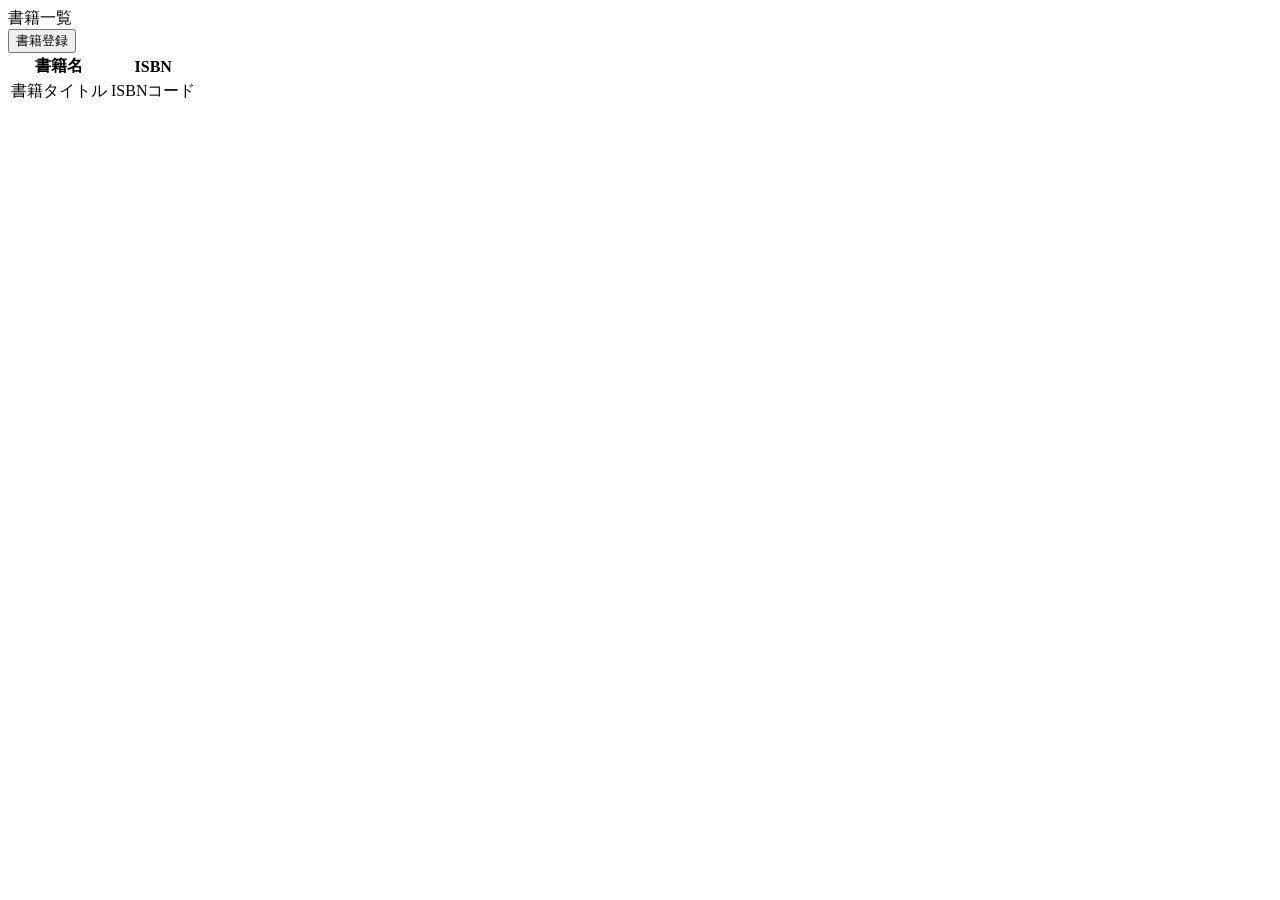
==== src/main/resources/templates/book/index.html @ 90cf123e "Merge pull request #4 from shiki-sato-mt/feature/book-index 書籍一覧画面のHTML/CSS修正　 バリデーションの場所と、255文字のチェッ" ====
<!DOCTYPE html>
<html lang="ja" xmlns:th="http://www.thymeleaf.org">
<head th:replace="~{common :: meta_header('書籍一覧',~{::link},~{::script})}">
    <title th:text="${title}+' | MTLibrary'"></title>
    <link rel="stylesheet" th:href="@{/css/book/index.css}" />
    <script type="text/javascript" th:src="@{/js/book/index.js}"></script>
</head>
<body>
    <div class="contents">
        <div th:replace="~{common :: main_sidebar}"></div>
        <div class="main_contents">
            <div th:replace="~{common :: header}"></div>
            <div class="inner_contens">
                <div class="page_title">書籍一覧</div>

                <dr>
                    <a th:href="@{/book/add}"> <button>書籍登録</button></a>
                </dr>
                <table class ="books_table">
                    <thead>
                        <tr>
                            <th>書籍名</th>
                            <th>ISBN</th>
                        </tr>
                    </thead>
                    <tbody>
                        <tr th:each="book : ${bookMstList}">
                            <td th:text="${book.title}">書籍タイトル</td>
                            <td th:text="${book.isbn}">ISBNコード</td>
                        </tr>
                    </tbody>
                </table>

            </div>
        </div>
    </div>
    <div th:replace="~{common :: footer}"></div>
</body>
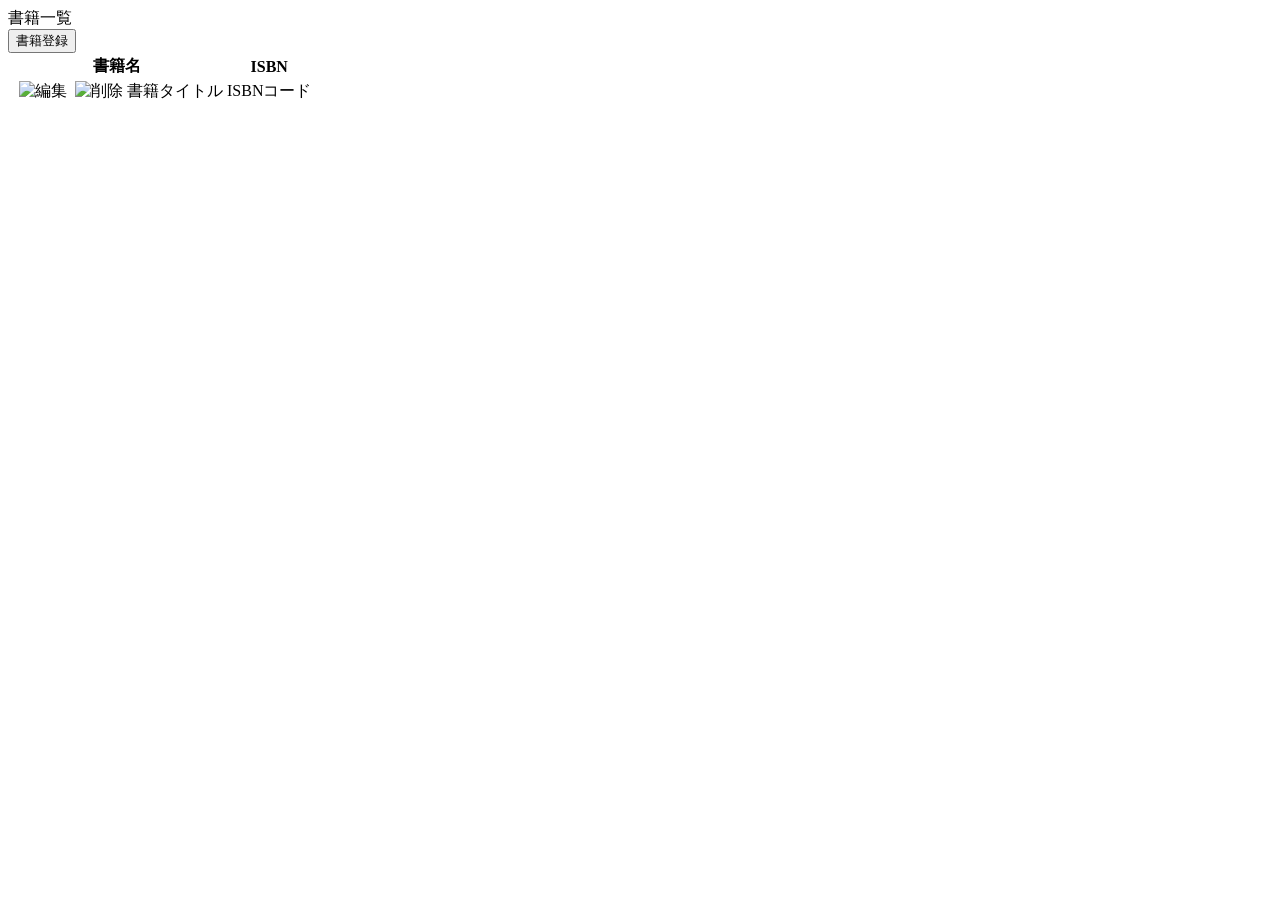
==== commit acaa509b: "Merge pull request #6 from shiki-sato-mt/feature/book-index2 Feature/book index2" ====
--- a/src/main/resources/templates/book/index.html
+++ b/src/main/resources/templates/book/index.html
@@ -12,10 +12,11 @@
             <div th:replace="~{common :: header}"></div>
             <div class="inner_contens">
                 <div class="page_title">書籍一覧</div>
+                 </div>
+                
 
-                <dr>
+
                     <a th:href="@{/book/add}"> <button>書籍登録</button></a>
-                </dr>
                 <table class ="books_table">
                     <thead>
                         <tr>
@@ -25,7 +26,21 @@
                     </thead>
                     <tbody>
                         <tr th:each="book : ${bookMstList}">
-                            <td th:text="${book.title}">書籍タイトル</td>
+                            <td>
+                                
+                                <!-- 編集ボタン -->
+                                <a th:href="@{/book/edit/{id}(id=${book.id})}" class="edit_btn" title="編集">
+                                    <img th:src="@{/images/icons/edit.png}" alt="編集" style="width:20px; height:20px; margin-left:8px;" />
+                                </a>
+                            
+                                <!-- 削除ボタン -->
+                                <a th:href="@{'/book/delete'}" title="削除" onclick="return confirm('本当に削除しますか？')">
+                                    <img th:src="@{/images/icons/trash.png}" alt="削除" style="width:20px; height:20px; margin-left:4px;" />
+                                </a>
+
+                                <span th:text="${book.title}">書籍タイトル</span>
+                            </td>
+                            
                             <td th:text="${book.isbn}">ISBNコード</td>
                         </tr>
                     </tbody>
@@ -35,4 +50,30 @@
         </div>
     </div>
     <div th:replace="~{common :: footer}"></div>
+    <!-- 成功メッセージ表示用 -->
+<div id="flash-message" th:if="${successMessage}" th:attr="data-message=${successMessage}"></div>
+<!-- エラーメッセージ表示用 -->
+<div id="error-message" th:if="${errorMessage}" th:attr="data-message=${errorMessage}"></div>
 </body>
+
+
+
+<script>
+    document.addEventListener("DOMContentLoaded", function () {
+        const flash = document.getElementById("flash-message");
+        const msg = flash?.dataset.message;
+        if (msg) {
+            alert(msg);
+            flash.remove(); // 表示後に削除して再表示を防止
+        }
+        
+        const error = document.getElementById("error-message");
+const errorMsg = error?.dataset.message;
+if (errorMsg) {
+    alert(errorMsg);
+    error.remove(); // 再表示防止
+}
+
+    });
+</script>
+
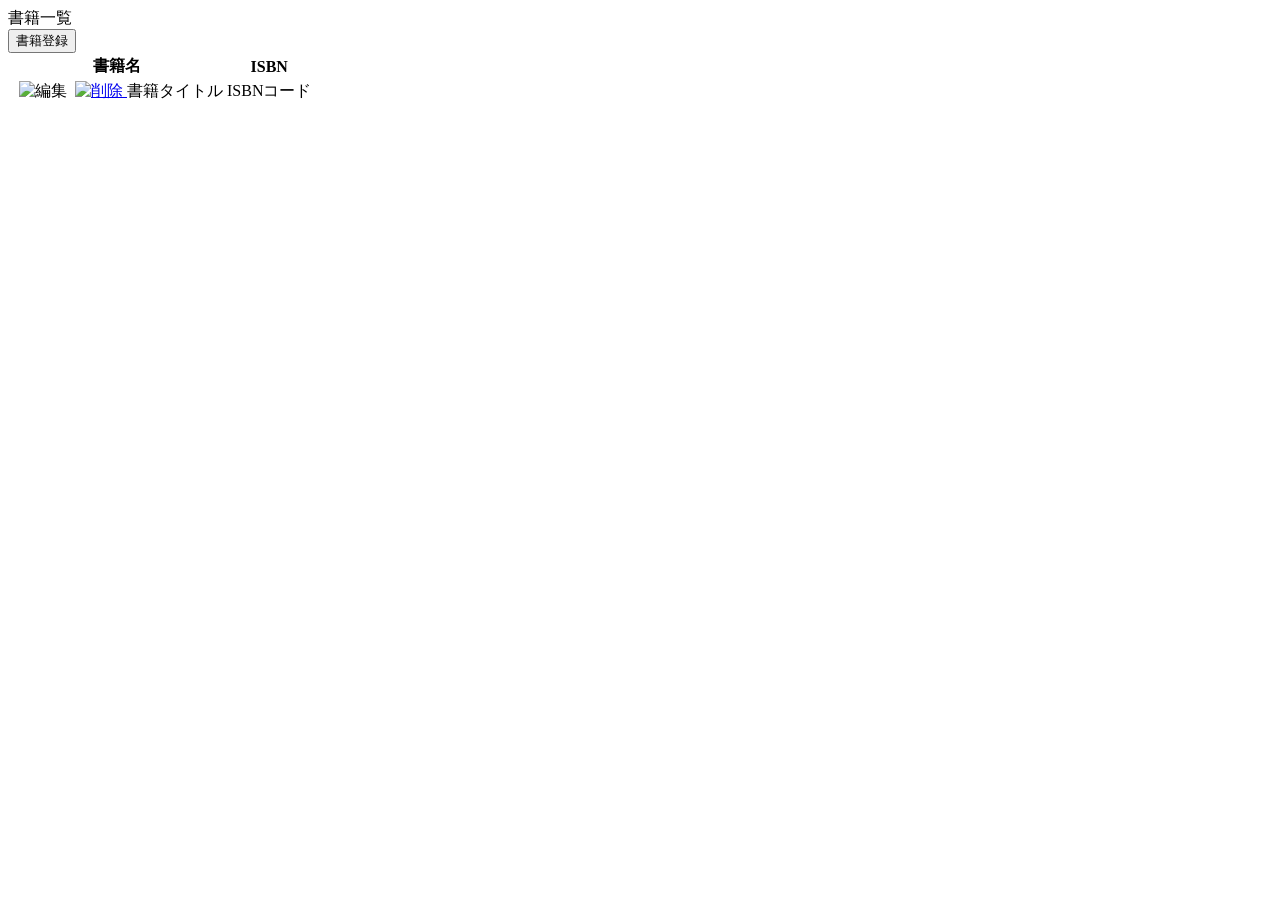
==== commit a173975a: "削除機能の修正" ====
--- a/src/main/resources/templates/book/index.html
+++ b/src/main/resources/templates/book/index.html
@@ -12,6 +12,7 @@
             <div th:replace="~{common :: header}"></div>
             <div class="inner_contens">
                 <div class="page_title">書籍一覧</div>
+                <div id="delete-message" th:if="${deleteMessage}" th:attr="data-message=${deleteMessage}"></div>
                  </div>
                 
 
@@ -33,9 +34,12 @@
                                     <img th:src="@{/images/icons/edit.png}" alt="編集" style="width:20px; height:20px; margin-left:8px;" />
                                 </a>
                             
-                                <!-- 削除ボタン -->
-                                <a th:href="@{'/book/delete'}" title="削除" onclick="return confirm('本当に削除しますか？')">
-                                    <img th:src="@{/images/icons/trash.png}" alt="削除" style="width:20px; height:20px; margin-left:4px;" />
+                        
+                             <!-- 削除ボタン -->
+                                <a href="javascript:void(0);" 
+                                th:attr="data-id=${book.id}, data-title=${book.title}, data-isbn=${book.isbn}" 
+                                onclick="confirmDelete(this)">
+                                <img th:src="@{/images/icons/trash.png}" alt="削除" style="width:20px; height:20px; margin-left:4px;" />
                                 </a>
 
                                 <span th:text="${book.title}">書籍タイトル</span>
@@ -74,6 +78,25 @@
     error.remove(); // 再表示防止
 }
 
+const del = document.getElementById("delete-message");
+    const delMsg = del?.dataset.message;
+    if (delMsg) {
+        alert(delMsg);
+        del.remove();
+    }
     });
 </script>
-
+<script>
+    function confirmDelete(element) {
+        const id = element.dataset.id;
+        const title = element.dataset.title;
+        const isbn = element.dataset.isbn;
+    
+        const currentURL = window.location.href;
+console.log(currentURL);
+        if (confirm(`以下の書籍を削除しますか？\n\nタイトル: ${title}\nISBN: ${isbn}`)) {
+            // 削除処理を実行（GETやPOSTでリクエスト）
+            window.location.href = `delete/${id}`;
+        }
+    }
+    </script>
